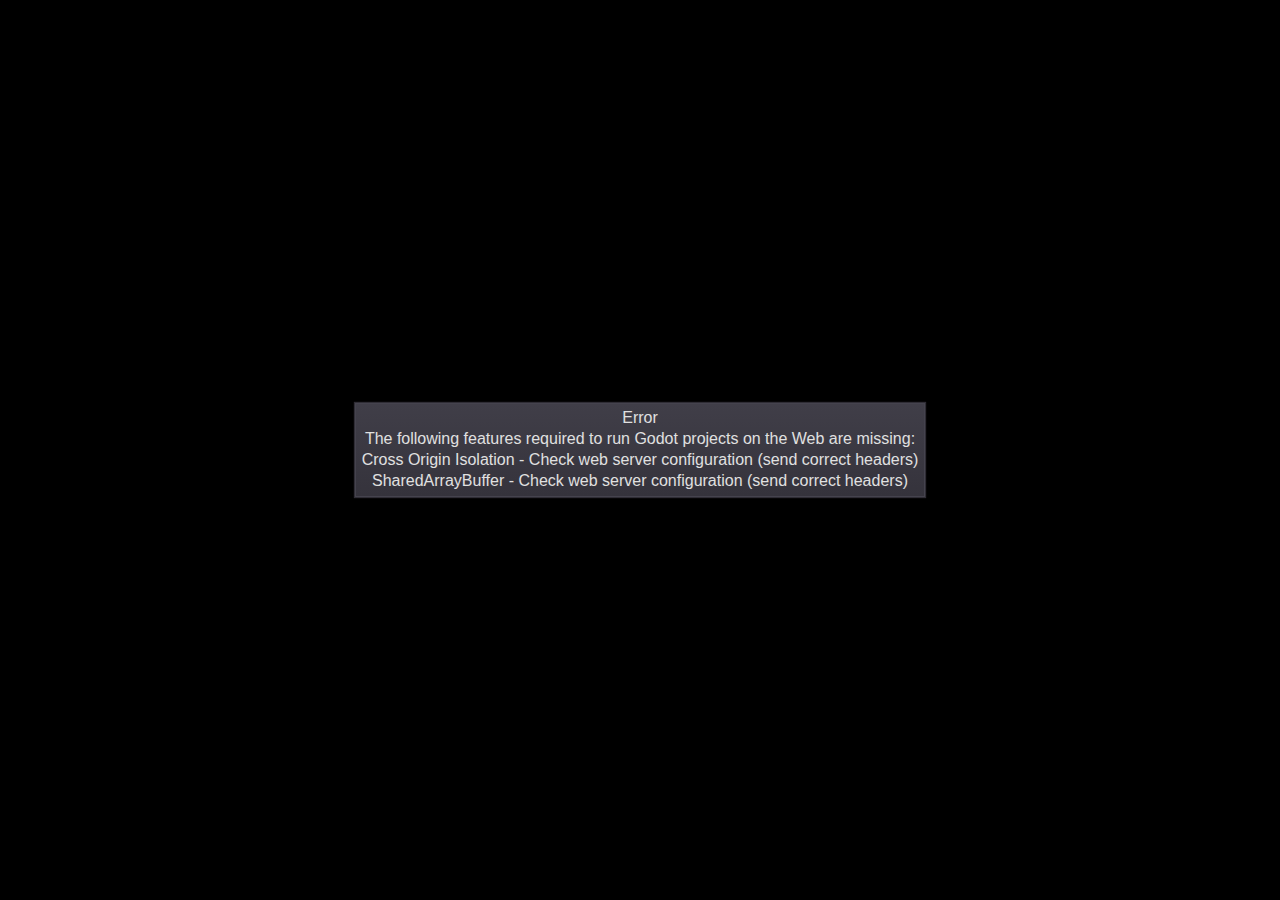
==== gd-test/index.html @ 0977f6d0 "test" ====
<!DOCTYPE html>
<html lang="en">
	<head>
		<meta charset="utf-8">
		<meta name="viewport" content="width=device-width, user-scalable=no">
		<title>ball-sim</title>
		<style>
body {
	touch-action: none;
	margin: 0;
	border: 0 none;
	padding: 0;
	text-align: center;
	background-color: black;
}

#canvas {
	display: block;
	margin: 0;
	color: white;
}

#canvas:focus {
	outline: none;
}

.godot {
	font-family: 'Noto Sans', 'Droid Sans', Arial, sans-serif;
	color: #e0e0e0;
	background-color: #3b3943;
	background-image: linear-gradient(to bottom, #403e48, #35333c);
	border: 1px solid #45434e;
	box-shadow: 0 0 1px 1px #2f2d35;
}

/* Status display */

#status {
	position: absolute;
	left: 0;
	top: 0;
	right: 0;
	bottom: 0;
	display: flex;
	justify-content: center;
	align-items: center;
	/* don't consume click events - make children visible explicitly */
	visibility: hidden;
}

#status-progress {
	width: 366px;
	height: 7px;
	background-color: #38363A;
	border: 1px solid #444246;
	padding: 1px;
	box-shadow: 0 0 2px 1px #1B1C22;
	border-radius: 2px;
	visibility: visible;
}

@media only screen and (orientation:portrait) {
	#status-progress {
		width: 61.8%;
	}
}

#status-progress-inner {
	height: 100%;
	width: 0;
	box-sizing: border-box;
	transition: width 0.5s linear;
	background-color: #202020;
	border: 1px solid #222223;
	box-shadow: 0 0 1px 1px #27282E;
	border-radius: 3px;
}

#status-indeterminate {
	height: 42px;
	visibility: visible;
	position: relative;
}

#status-indeterminate > div {
	width: 4.5px;
	height: 0;
	border-style: solid;
	border-width: 9px 3px 0 3px;
	border-color: #2b2b2b transparent transparent transparent;
	transform-origin: center 21px;
	position: absolute;
}

#status-indeterminate > div:nth-child(1) { transform: rotate( 22.5deg); }
#status-indeterminate > div:nth-child(2) { transform: rotate( 67.5deg); }
#status-indeterminate > div:nth-child(3) { transform: rotate(112.5deg); }
#status-indeterminate > div:nth-child(4) { transform: rotate(157.5deg); }
#status-indeterminate > div:nth-child(5) { transform: rotate(202.5deg); }
#status-indeterminate > div:nth-child(6) { transform: rotate(247.5deg); }
#status-indeterminate > div:nth-child(7) { transform: rotate(292.5deg); }
#status-indeterminate > div:nth-child(8) { transform: rotate(337.5deg); }

#status-notice {
	margin: 0 100px;
	line-height: 1.3;
	visibility: visible;
	padding: 4px 6px;
	visibility: visible;
}
		</style>
		<link id='-gd-engine-icon' rel='icon' type='image/png' href='index.icon.png' />
<link rel='apple-touch-icon' href='index.apple-touch-icon.png'/>

	</head>
	<body>
		<canvas id="canvas">
			HTML5 canvas appears to be unsupported in the current browser.<br >
			Please try updating or use a different browser.
		</canvas>
		<div id="status">
			<div id="status-progress" style="display: none;" oncontextmenu="event.preventDefault();">
				<div id ="status-progress-inner"></div>
			</div>
			<div id="status-indeterminate" style="display: none;" oncontextmenu="event.preventDefault();">
				<div></div>
				<div></div>
				<div></div>
				<div></div>
				<div></div>
				<div></div>
				<div></div>
				<div></div>
			</div>
			<div id="status-notice" class="godot" style="display: none;"></div>
		</div>

		<script src="index.js"></script>
		<script>
const GODOT_CONFIG = {"args":[],"canvasResizePolicy":2,"executable":"index","experimentalVK":false,"fileSizes":{"index.pck":20864,"index.wasm":35708238},"focusCanvas":true,"gdextensionLibs":[]};
const engine = new Engine(GODOT_CONFIG);

(function () {
	const INDETERMINATE_STATUS_STEP_MS = 100;
	const statusProgress = document.getElementById('status-progress');
	const statusProgressInner = document.getElementById('status-progress-inner');
	const statusIndeterminate = document.getElementById('status-indeterminate');
	const statusNotice = document.getElementById('status-notice');

	let initializing = true;
	let statusMode = 'hidden';

	let animationCallbacks = [];
	function animate(time) {
		animationCallbacks.forEach((callback) => callback(time));
		requestAnimationFrame(animate);
	}
	requestAnimationFrame(animate);

	function animateStatusIndeterminate(ms) {
		const i = Math.floor((ms / INDETERMINATE_STATUS_STEP_MS) % 8);
		if (statusIndeterminate.children[i].style.borderTopColor === '') {
			Array.prototype.slice.call(statusIndeterminate.children).forEach((child) => {
				child.style.borderTopColor = '';
			});
			statusIndeterminate.children[i].style.borderTopColor = '#dfdfdf';
		}
	}

	function setStatusMode(mode) {
		if (statusMode === mode || !initializing) {
			return;
		}
		[statusProgress, statusIndeterminate, statusNotice].forEach((elem) => {
			elem.style.display = 'none';
		});
		animationCallbacks = animationCallbacks.filter(function (value) {
			return (value !== animateStatusIndeterminate);
		});
		switch (mode) {
		case 'progress':
			statusProgress.style.display = 'block';
			break;
		case 'indeterminate':
			statusIndeterminate.style.display = 'block';
			animationCallbacks.push(animateStatusIndeterminate);
			break;
		case 'notice':
			statusNotice.style.display = 'block';
			break;
		case 'hidden':
			break;
		default:
			throw new Error('Invalid status mode');
		}
		statusMode = mode;
	}

	function setStatusNotice(text) {
		while (statusNotice.lastChild) {
			statusNotice.removeChild(statusNotice.lastChild);
		}
		const lines = text.split('\n');
		lines.forEach((line) => {
			statusNotice.appendChild(document.createTextNode(line));
			statusNotice.appendChild(document.createElement('br'));
		});
	}

	function displayFailureNotice(err) {
		const msg = err.message || err;
		console.error(msg);
		setStatusNotice(msg);
		setStatusMode('notice');
		initializing = false;
	}

	const missing = Engine.getMissingFeatures();
	if (missing.length !== 0) {
		const missingMsg = 'Error\nThe following features required to run Godot projects on the Web are missing:\n';
		displayFailureNotice(missingMsg + missing.join('\n'));
	} else {
		setStatusMode('indeterminate');
		engine.startGame({
			'onProgress': function (current, total) {
				if (total > 0) {
					statusProgressInner.style.width = `${(current / total) * 100}%`;
					setStatusMode('progress');
					if (current === total) {
						// wait for progress bar animation
						setTimeout(() => {
							setStatusMode('indeterminate');
						}, 500);
					}
				} else {
					setStatusMode('indeterminate');
				}
			},
		}).then(() => {
			setStatusMode('hidden');
			initializing = false;
		}, displayFailureNotice);
	}
}());
		</script>
	</body>
</html>
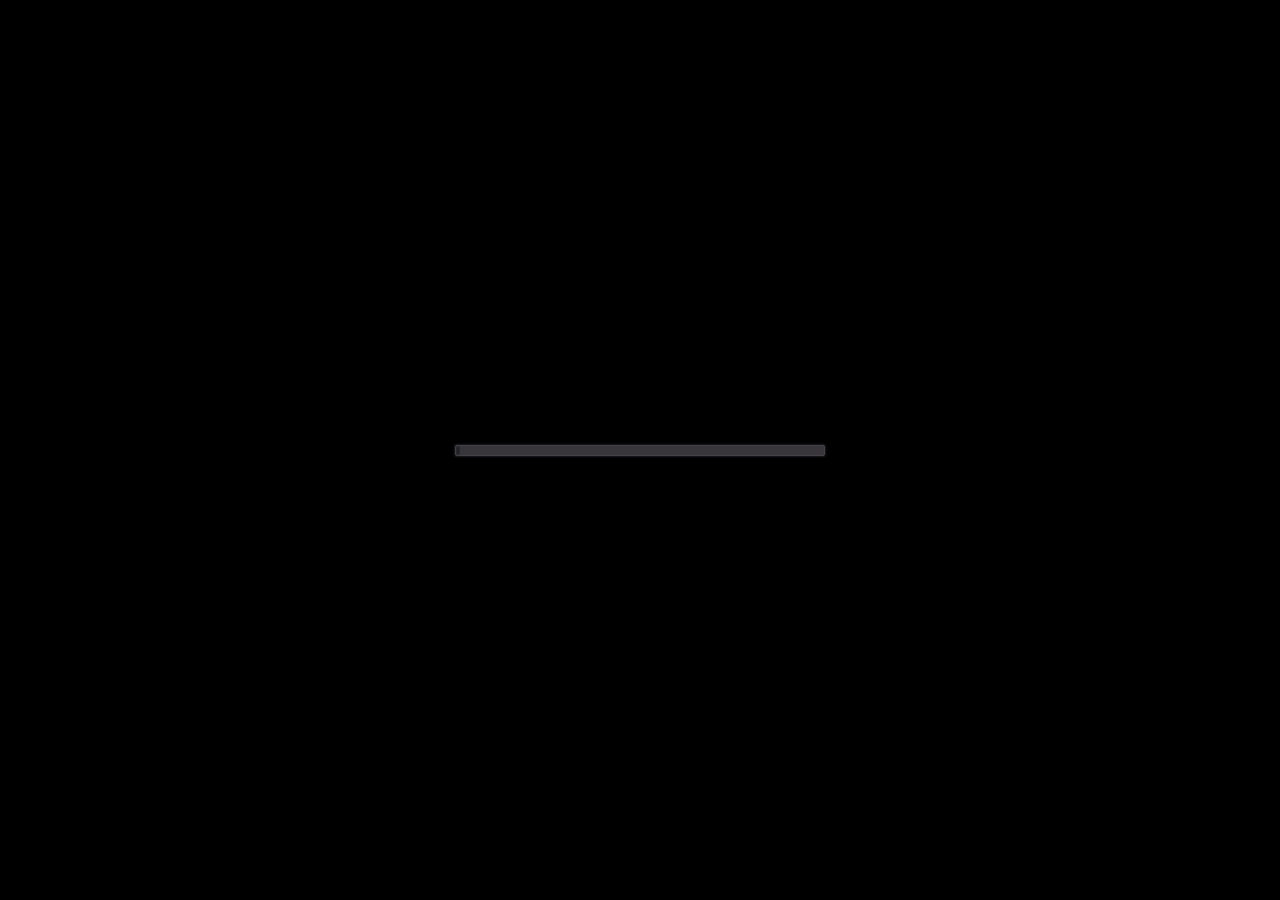
==== commit 0f1c8f34: "enable threads" ====
--- a/gd-test/index.html
+++ b/gd-test/index.html
@@ -1,6 +1,7 @@
 <!DOCTYPE html>
 <html lang="en">
 	<head>
+		<script src="enable-threads.js"></script>
 		<meta charset="utf-8">
 		<meta name="viewport" content="width=device-width, user-scalable=no">
 		<title>ball-sim</title>
